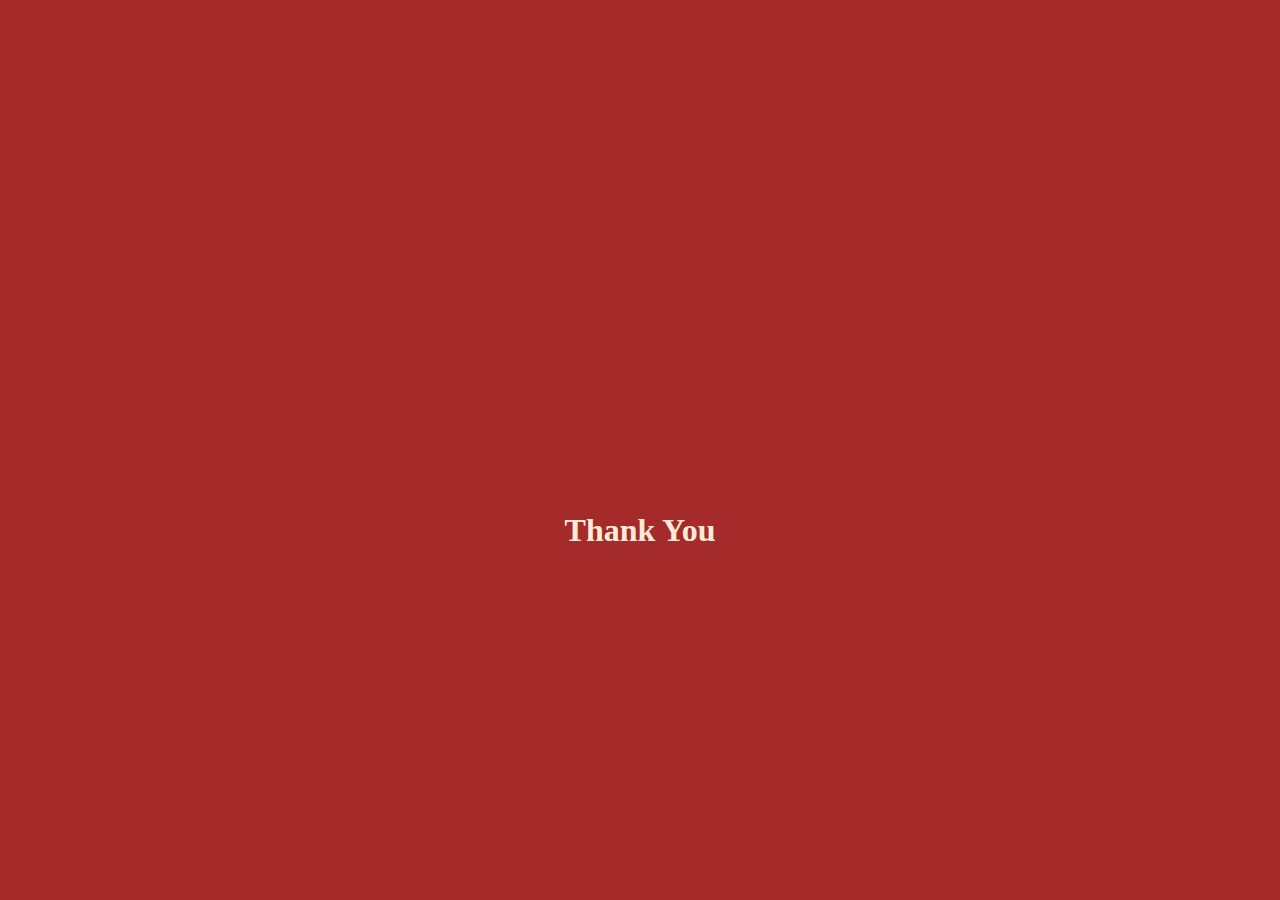
==== thanks.html @ 379aba99 "Thank You Page" ====
<!DOCTYPE html>
<html lang="en">
<head>
    <meta charset="UTF-8">
    <meta name="viewport" content="width=device-width, initial-scale=1.0">
    <title>Syntax Saga | Thank You</title>
    <style>
        body {
            background-color: brown;
            color: antiquewhite;
            text-align: center;
            margin-top: 40%;
        }
    </style>
</head>
<body>
    <div class="container">
        <h1>Thank You</h1>
    </div>
</body>
</html>
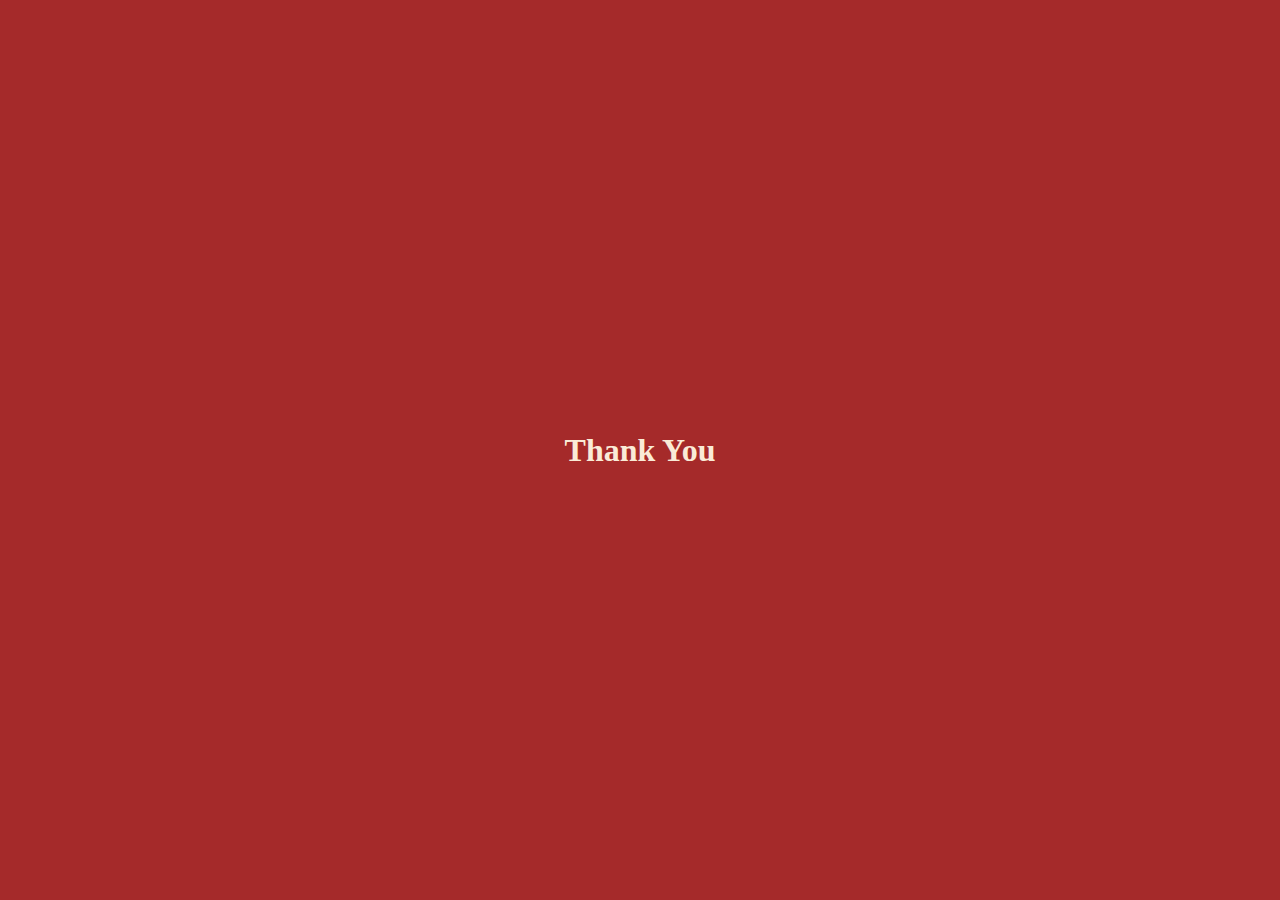
==== commit 76c1dd6d: "thanks page" ====
--- a/thanks.html
+++ b/thanks.html
@@ -8,8 +8,11 @@
         body {
             background-color: brown;
             color: antiquewhite;
-            text-align: center;
-            margin-top: 40%;
+            display: flex;
+            justify-content: center;
+            align-items: center;
+            height: 100vh;
+            margin: 0;
         }
     </style>
 </head>
